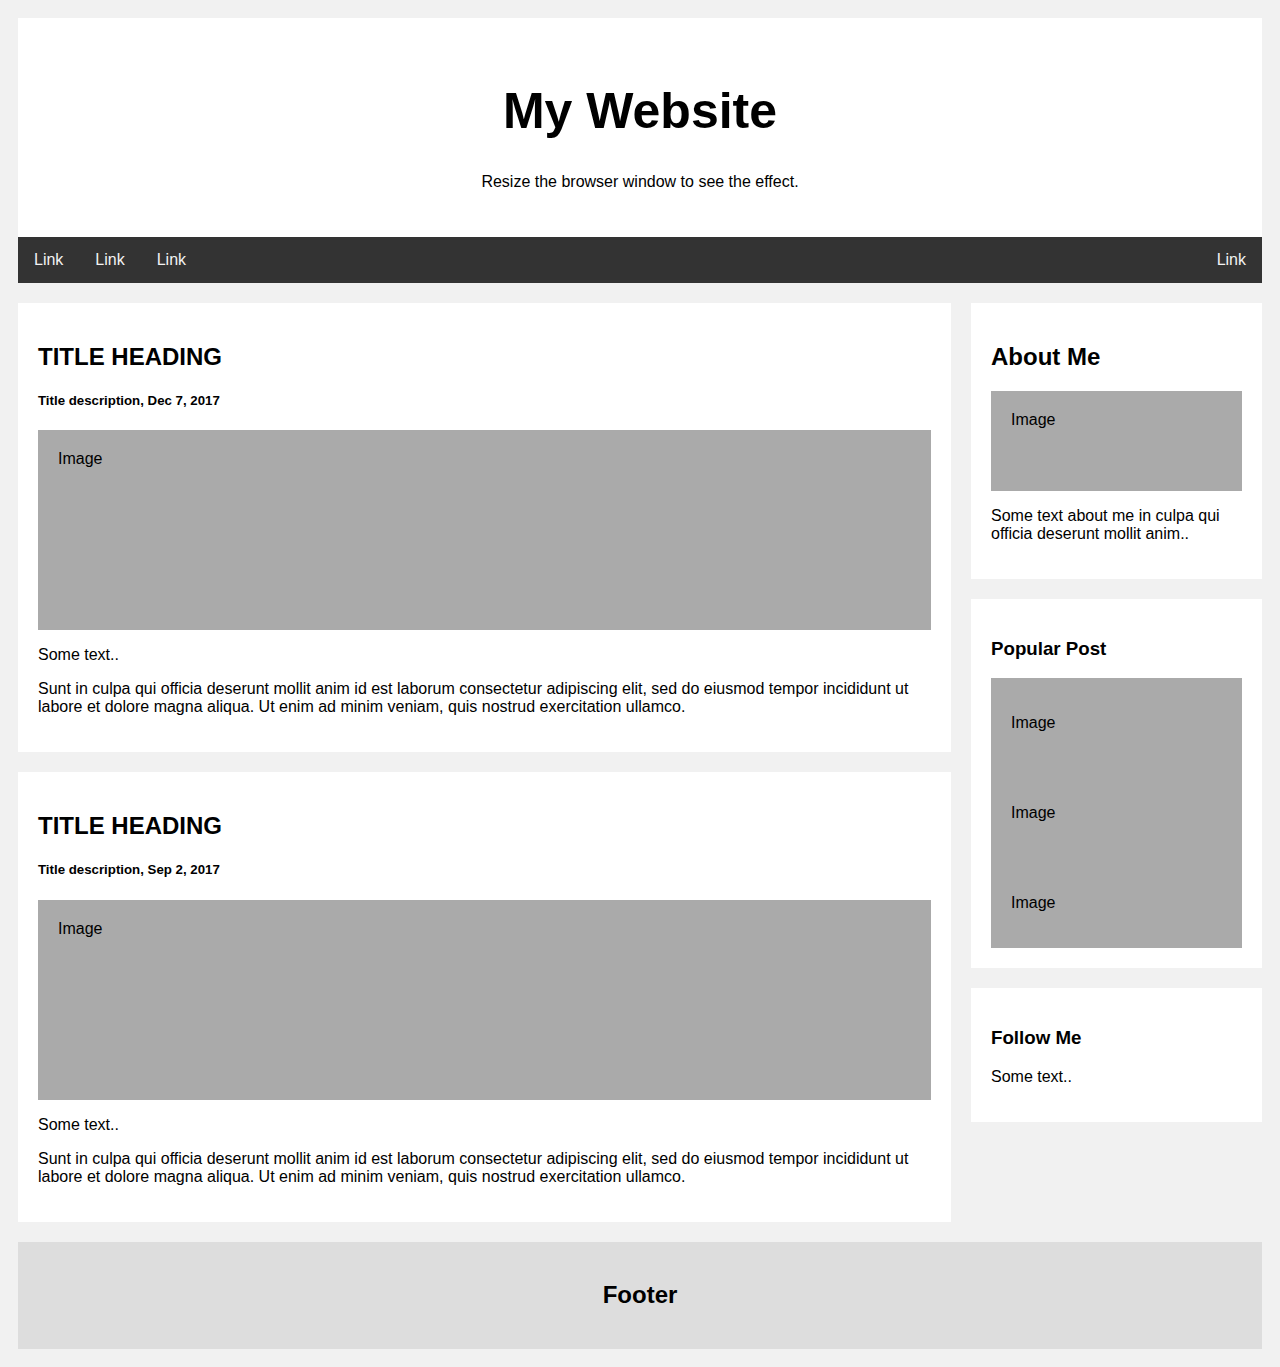
==== html/index.html @ 2865960b "Create index.html" ====
<!DOCTYPE html>
<html>
<head>
<style>
* {
  box-sizing: border-box;
}

body {
  font-family: Arial;
  padding: 10px;
  background: #f1f1f1;
}

/* Header/Blog Title */
.header {
  padding: 30px;
  text-align: center;
  background: white;
}

.header h1 {
  font-size: 50px;
}

/* Style the top navigation bar */
.topnav {
  overflow: hidden;
  background-color: #333;
}

/* Style the topnav links */
.topnav a {
  float: left;
  display: block;
  color: #f2f2f2;
  text-align: center;
  padding: 14px 16px;
  text-decoration: none;
}

/* Change color on hover */
.topnav a:hover {
  background-color: #ddd;
  color: black;
}

/* Create two unequal columns that floats next to each other */
/* Left column */
.leftcolumn {   
  float: left;
  width: 75%;
}

/* Right column */
.rightcolumn {
  float: left;
  width: 25%;
  background-color: #f1f1f1;
  padding-left: 20px;
}

/* Fake image */
.fakeimg {
  background-color: #aaa;
  width: 100%;
  padding: 20px;
}

/* Add a card effect for articles */
.card {
  background-color: white;
  padding: 20px;
  margin-top: 20px;
}

/* Clear floats after the columns */
.row:after {
  content: "";
  display: table;
  clear: both;
}

/* Footer */
.footer {
  padding: 20px;
  text-align: center;
  background: #ddd;
  margin-top: 20px;
}

/* Responsive layout - when the screen is less than 800px wide, make the two columns stack on top of each other instead of next to each other */
@media screen and (max-width: 800px) {
  .leftcolumn, .rightcolumn {   
    width: 100%;
    padding: 0;
  }
}

/* Responsive layout - when the screen is less than 400px wide, make the navigation links stack on top of each other instead of next to each other */
@media screen and (max-width: 400px) {
  .topnav a {
    float: none;
    width: 100%;
  }
}
</style>
</head>
<body>

<div class="header">
  <h1>My Website</h1>
  <p>Resize the browser window to see the effect.</p>
</div>

<div class="topnav">
  <a href="#">Link</a>
  <a href="#">Link</a>
  <a href="#">Link</a>
  <a href="#" style="float:right">Link</a>
</div>

<div class="row">
  <div class="leftcolumn">
    <div class="card">
      <h2>TITLE HEADING</h2>
      <h5>Title description, Dec 7, 2017</h5>
      <div class="fakeimg" style="height:200px;">Image</div>
      <p>Some text..</p>
      <p>Sunt in culpa qui officia deserunt mollit anim id est laborum consectetur adipiscing elit, sed do eiusmod tempor incididunt ut labore et dolore magna aliqua. Ut enim ad minim veniam, quis nostrud exercitation ullamco.</p>
    </div>
    <div class="card">
      <h2>TITLE HEADING</h2>
      <h5>Title description, Sep 2, 2017</h5>
      <div class="fakeimg" style="height:200px;">Image</div>
      <p>Some text..</p>
      <p>Sunt in culpa qui officia deserunt mollit anim id est laborum consectetur adipiscing elit, sed do eiusmod tempor incididunt ut labore et dolore magna aliqua. Ut enim ad minim veniam, quis nostrud exercitation ullamco.</p>
    </div>
  </div>
  <div class="rightcolumn">
    <div class="card">
      <h2>About Me</h2>
      <div class="fakeimg" style="height:100px;">Image</div>
      <p>Some text about me in culpa qui officia deserunt mollit anim..</p>
    </div>
    <div class="card">
      <h3>Popular Post</h3>
      <div class="fakeimg"><p>Image</p></div>
      <div class="fakeimg"><p>Image</p></div>
      <div class="fakeimg"><p>Image</p></div>
    </div>
    <div class="card">
      <h3>Follow Me</h3>
      <p>Some text..</p>
    </div>
  </div>
</div>

<div class="footer">
  <h2>Footer</h2>
</div>

</body>
</html>
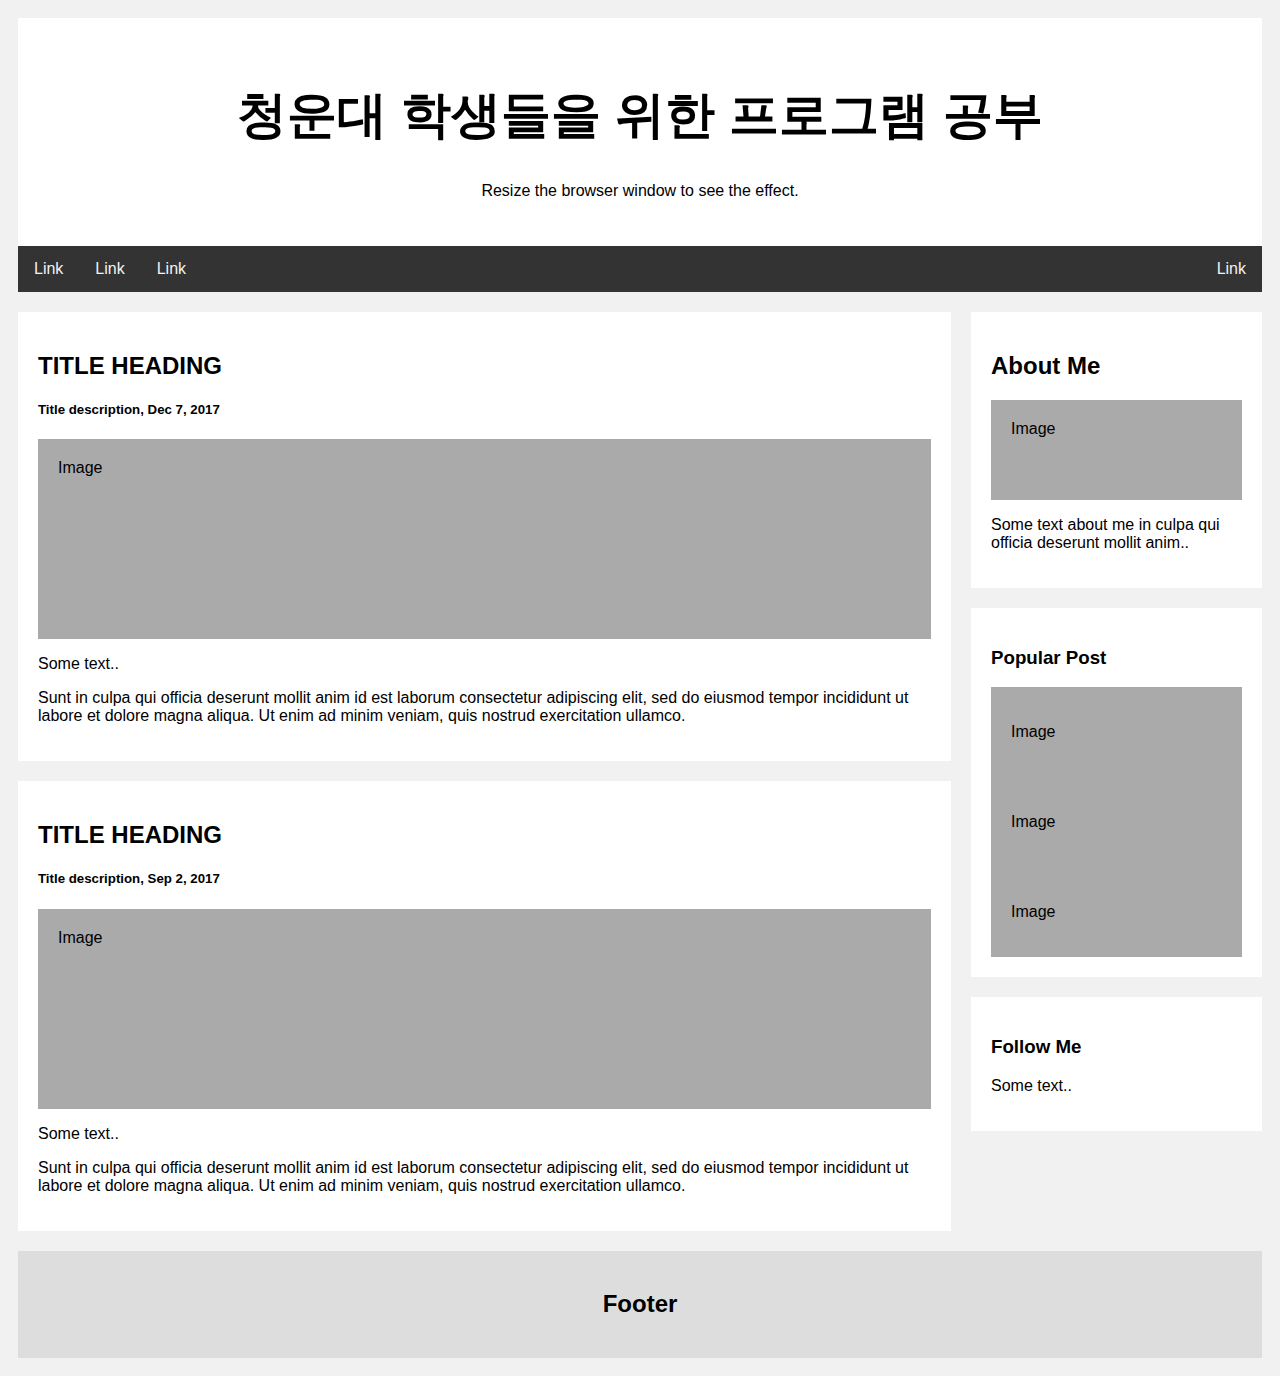
==== commit 9cbe89ba: "Update index.html" ====
--- a/html/index.html
+++ b/html/index.html
@@ -109,7 +109,7 @@
 <body>
 
 <div class="header">
-  <h1>My Website</h1>
+  <h1>청운대 학생들을 위한 프로그램 공부</h1>
   <p>Resize the browser window to see the effect.</p>
 </div>
 
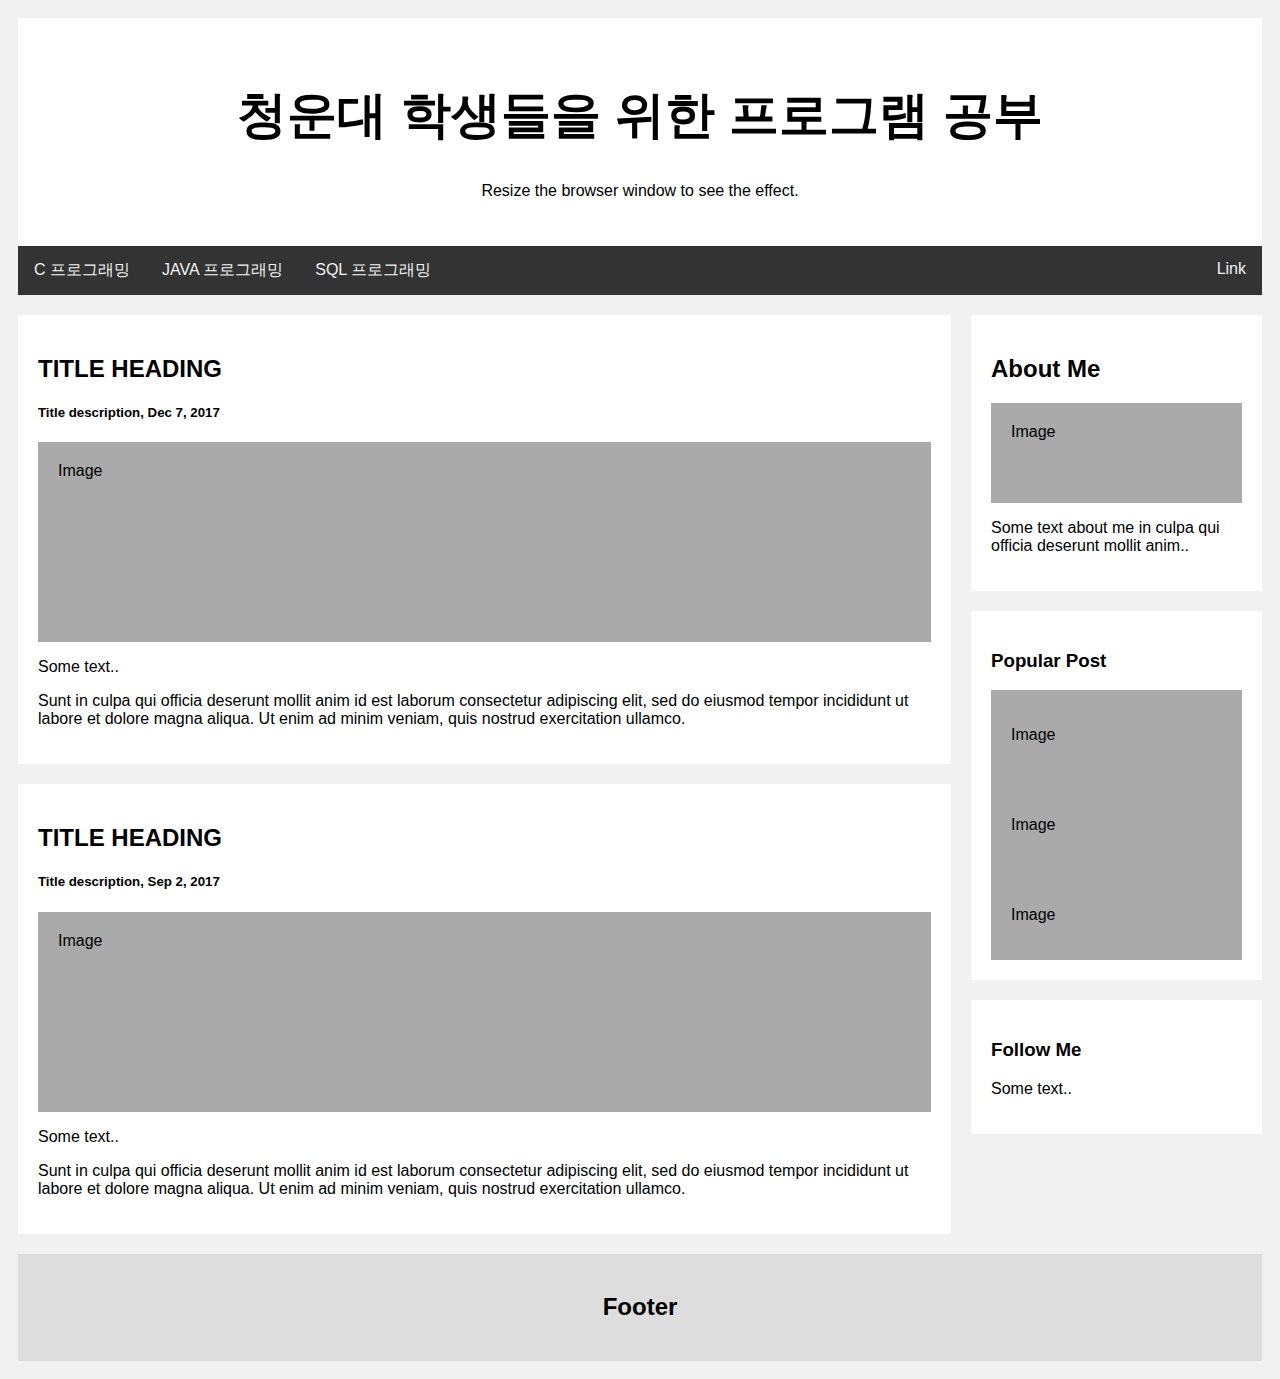
==== commit aa39cceb: "Update index.html" ====
--- a/html/index.html
+++ b/html/index.html
@@ -114,9 +114,9 @@
 </div>
 
 <div class="topnav">
-  <a href="#">Link</a>
-  <a href="#">Link</a>
-  <a href="#">Link</a>
+  <a href="#">C 프로그래밍</a>
+  <a href="#">JAVA 프로그래밍</a>
+  <a href="#">SQL 프로그래밍</a>
   <a href="#" style="float:right">Link</a>
 </div>
 
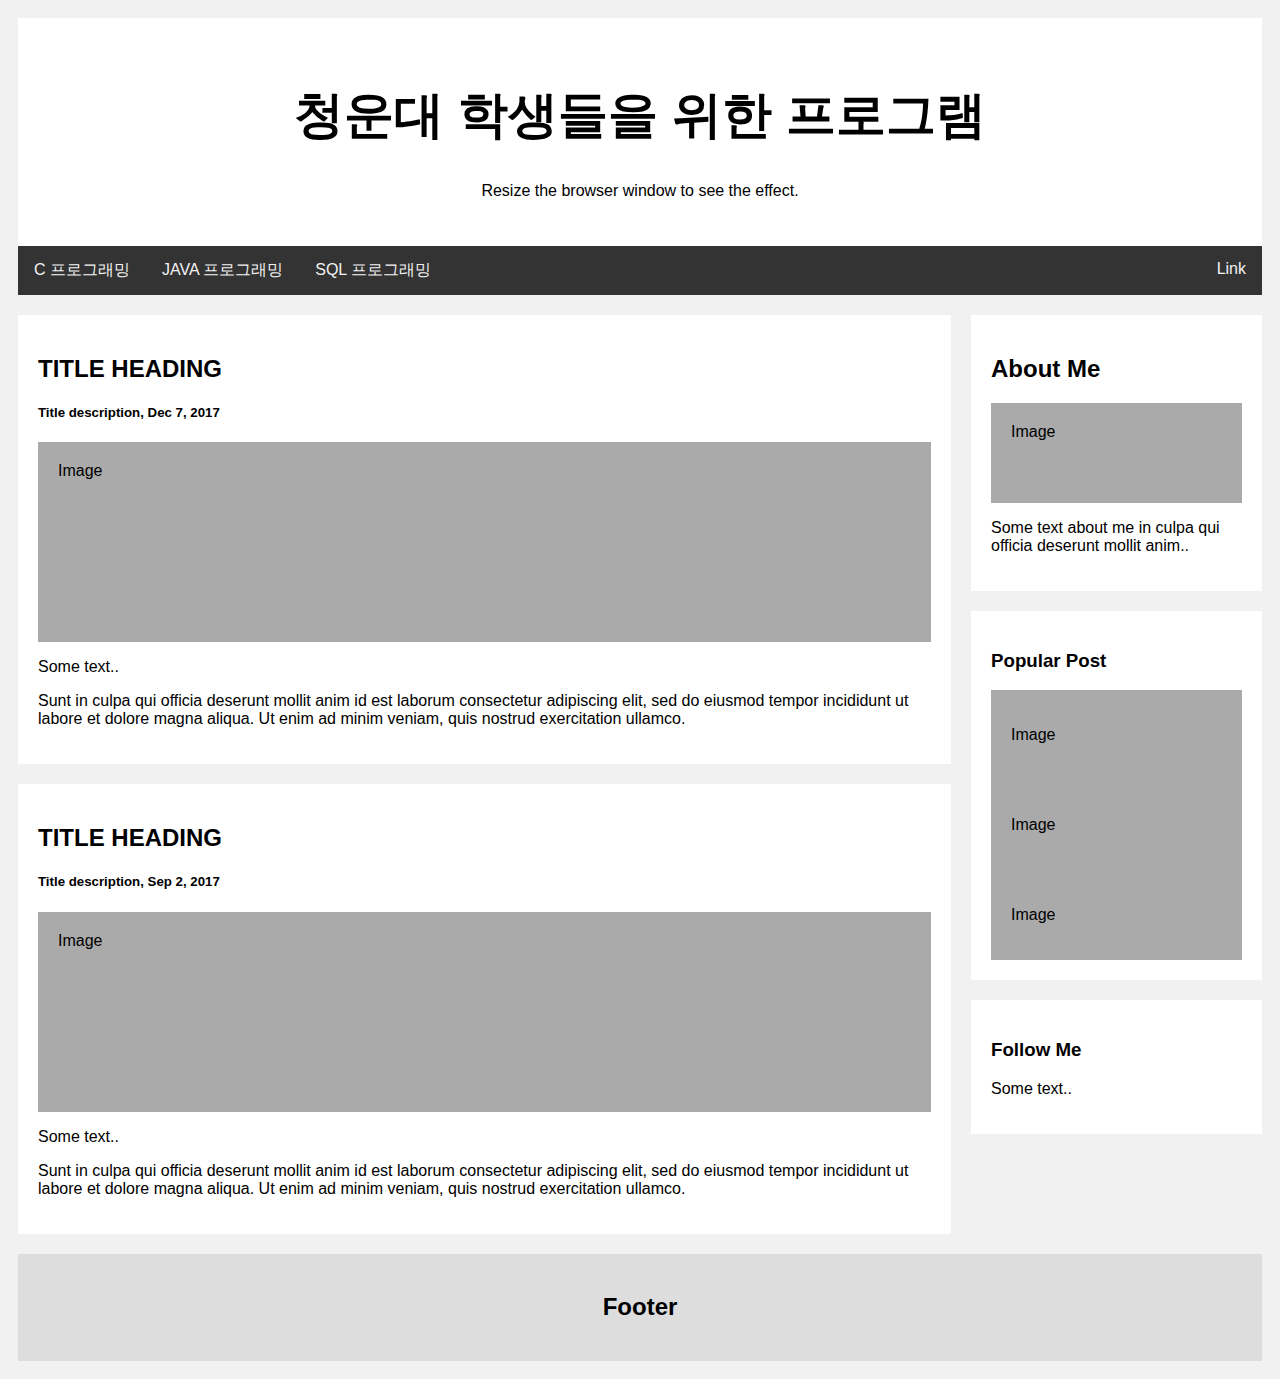
==== commit 873673ef: "Update index.html" ====
--- a/html/index.html
+++ b/html/index.html
@@ -109,7 +109,7 @@
 <body>
 
 <div class="header">
-  <h1>청운대 학생들을 위한 프로그램 공부</h1>
+  <h1>청운대 학생들을 위한 프로그램 </h1>
   <p>Resize the browser window to see the effect.</p>
 </div>
 
